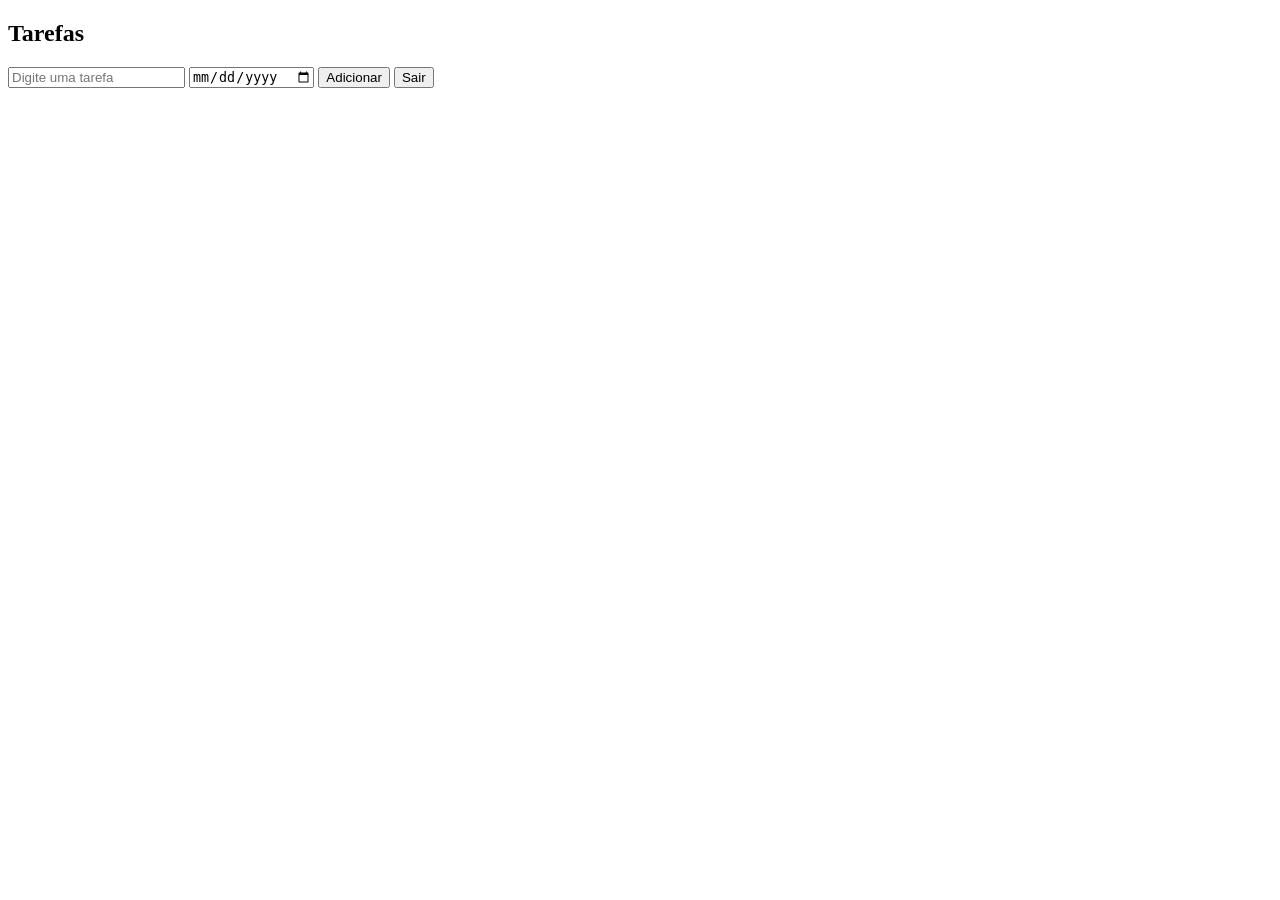
==== tarefas.html @ a2d5a15a "first commit" ====
<!DOCTYPE html>
<html lang="pt-BR">
<head>
    <meta charset="UTF-8">
    <meta name="viewport" content="width=device-width, initial-scale=1.0">
    <title>DevStacks</title>
    <link rel="stylesheet" href="/DevStacks/css/style.css">
</head>
<body>
<main class="container">
<section class="dados" id="dadosScreen">
   <h1 class="titulo">Tarefas</h1>
   <input type="text" id="taskInput" placeholder="Digite uma tarefa">
   <input type="date" id="dateInput">
   <button class="botao" id="addBtn">Adicionar</button>
   <button class="sair" onclick="sair()">Sair</button>
</section>
<section class="container_tabela">
   <ul id="taskList"></ul>
</section>

</main>
    <script src="/DevStacks/js/script.js"></script>
</body>
</html>
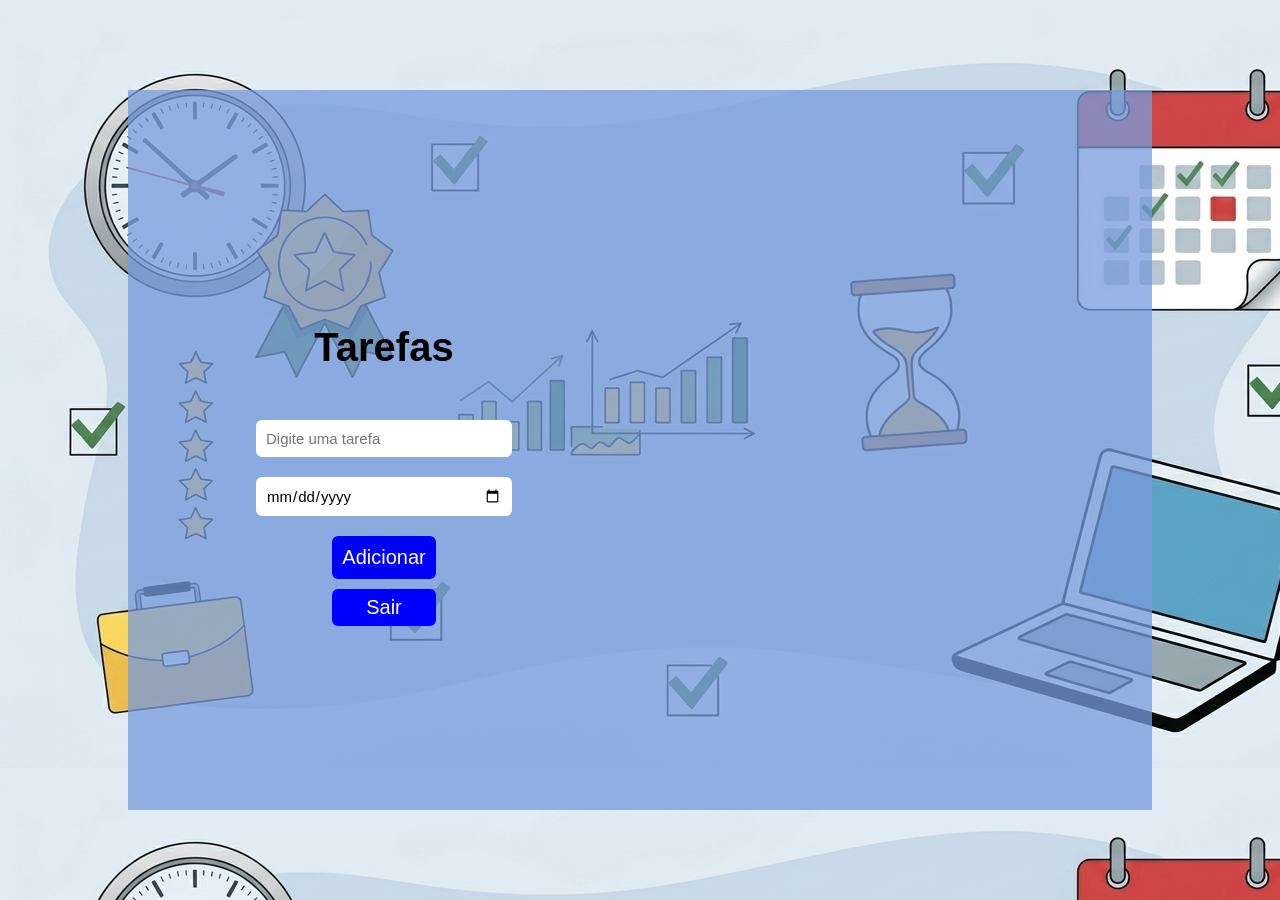
==== commit 6d1458e3: "fix caminho imagem" ====
--- a/tarefas.html
+++ b/tarefas.html
@@ -4,7 +4,7 @@
     <meta charset="UTF-8">
     <meta name="viewport" content="width=device-width, initial-scale=1.0">
     <title>DevStacks</title>
-    <link rel="stylesheet" href="/DevStacks/css/style.css">
+    <link rel="stylesheet" href="css/style.css">
 </head>
 <body>
 <main class="container">
@@ -20,6 +20,6 @@
 </section>
 
 </main>
-    <script src="/DevStacks/js/script.js"></script>
+    <script src="js/script.js"></script>
 </body>
 </html>
--- a/css/style.css
+++ b/css/style.css
@@ -0,0 +1,187 @@
+@import url('https://fonts.googleapis.com/css2?family=Lato:ital,wght@0,100;0,300;0,400;0,700;0,900;1,100;1,300;1,400;1,700;1,900&family=Roboto:ital,wght@0,100..900;1,100..900&display=swap');
+*{
+    box-sizing: border-box;
+    margin: 0px;
+    padding: 0px;
+   
+}
+body{
+    display: flex;
+    justify-content: center;
+    align-items: center;
+    height: 100vh;
+    background-image: url("../assets/fundo.png");    
+}
+   
+.container{
+    display: flex;
+    justify-content: center;
+    align-items: center;
+    width: 80%;
+    height: 80%;
+    background-color: rgba(119, 155, 221, 0.748);
+}
+.dados{
+    display: flex;
+    width: 50%;
+    flex-direction: column;
+    justify-content: center;
+    align-items: center;
+}
+.titulo{
+    font-size: 40px;
+    font-family: "Lato", sans-serif;
+    padding: 50px;
+}
+#taskInput{
+    width: 50%;
+    padding: 10px;
+    border-radius: 6px;
+    border: none;
+    font-family: "Lato", sans-serif;
+    font-size: 15px;
+    margin-bottom: 20px;
+}
+#dateInput{
+    width: 50%;
+    padding: 10px;
+    border-radius: 6px;
+    border: none;
+    margin-bottom: 20px;
+}
+.botao{
+    background-color: blue;
+    color: white;
+    font-size: 20px;
+    padding: 10px;
+    cursor: pointer;
+    border: none;
+    border-radius: 6px;
+    font-family: "Lato", sans-serif;
+}
+.botao:hover{
+    background-color: rgba(119, 155, 221, 0.748);
+    font-weight: bold;
+}
+.container_tabela{
+    display: flex;
+    width: 50%;
+    flex-direction: column;
+    justify-content: center;
+    align-items: center;
+    text-align: none;
+}
+#taskList{   
+    width: 50%;
+    list-style: none;
+}
+#taskList li{
+    display: flex;
+    justify-content: space-around;
+    align-items: center;
+    padding: 5px;
+    background-color: rgba(40, 98, 164, 0.2);  
+    font-family: "Lato", sans-serif;
+    color: white;
+    font-weight: bold;
+    font-size: 2px;
+    border-radius: 10px;
+}
+#taskList button {
+    background-color: rgba(50, 156, 222, 0.652);
+    border: none;
+    color: white;
+    padding: 5px 10px;
+    border-radius: 6px;
+    cursor: pointer;
+    transition: 0.2s;
+}
+#taskList button:hover {
+    background-color: darkred;
+}
+small {
+  font-size: 20px;
+  color: white;
+  font-family: "Lato", sans-serif;
+  font-weight: bold;
+}
+#dateInput{
+    font-family: "Lato", sans-serif;
+    font-size: 15px;
+}
+@media screen and (max-width: 600px) {
+    .container {
+        flex-direction: column;
+        width: 95%;
+        height: auto;
+    }
+    .container_dados,
+    .container_tabela {
+        width: 100%;
+    }
+    #taskInput,
+    #dateInput {
+        width: 90%;
+    }
+    #taskList {
+        width: 90%;
+    }
+}
+.login{
+    display: flex;
+    width: 80%;
+    flex-direction: column;
+    align-items: center;
+    font-family: "Lato", sans-serif;
+}
+.titulo_login{
+    font-size: 30px;
+    margin-bottom: 20px;
+}
+.usuario{
+    width: 30%;
+    padding: 10px;
+    border-radius: 6px;
+    border: none;
+    font-size: 15px;
+    margin-bottom: 20px;
+}
+.senha{
+    width: 30%;
+    padding: 10px;
+    border-radius: 6px;
+    border: none;
+    font-size: 15px;
+    margin-bottom: 20px;
+}
+.sign_in{
+    background-color: blue;
+    color: white;
+    width: 80px;
+    font-size: 20px;
+    padding: 10px;
+    cursor: pointer;
+    border: none;
+    border-radius: 6px;
+    font-family: "Lato", sans-serif;
+}
+.sign_in:hover{
+    background-color: rgba(119, 155, 221, 0.748);
+    font-weight: bold;
+}
+.sair{
+    background-color: blue;
+    margin-top: 10px;
+    color: white;
+    width: 104px;
+    font-size: 20px;
+    padding: 7px;
+    cursor: pointer;
+    border: none;
+    border-radius: 6px;
+    font-family: "Lato", sans-serif;
+}
+.sair:hover{
+    background-color: rgba(119, 155, 221, 0.748);
+    font-weight: bold;
+}
